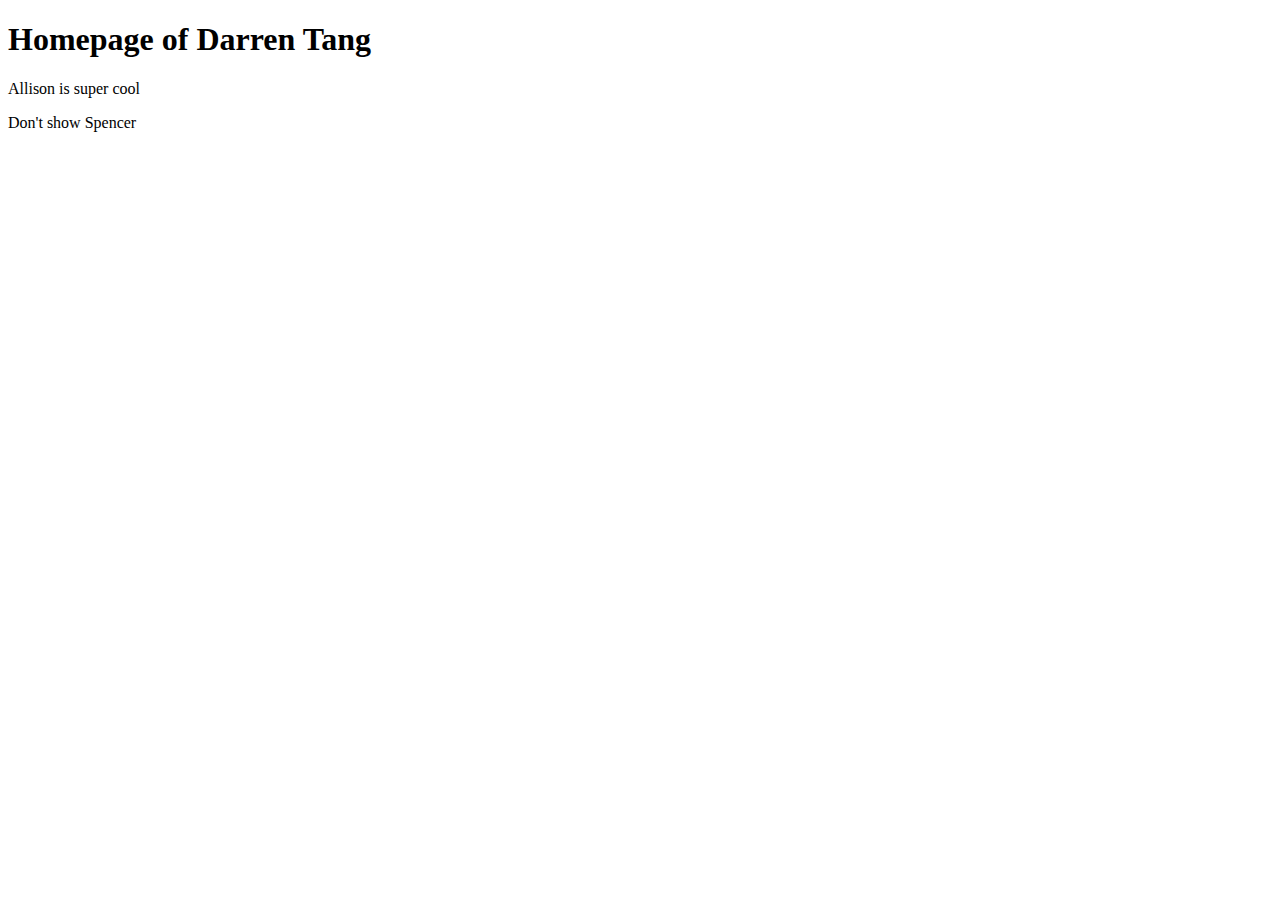
==== index.html @ 7e51ac96 "Updated index.html" ====
<!DOCTYPE html> <!-- HTML Document -->
<html>
<head>
	<title>Homepage of Darren Tang</title>
	<meta charset="utf-8" />
</head>
<body>
	<h1>Homepage of Darren Tang</h1>
	<p>Allison is super cool</p>
	<p>Don't show Spencer</p>

</body>	

</html>
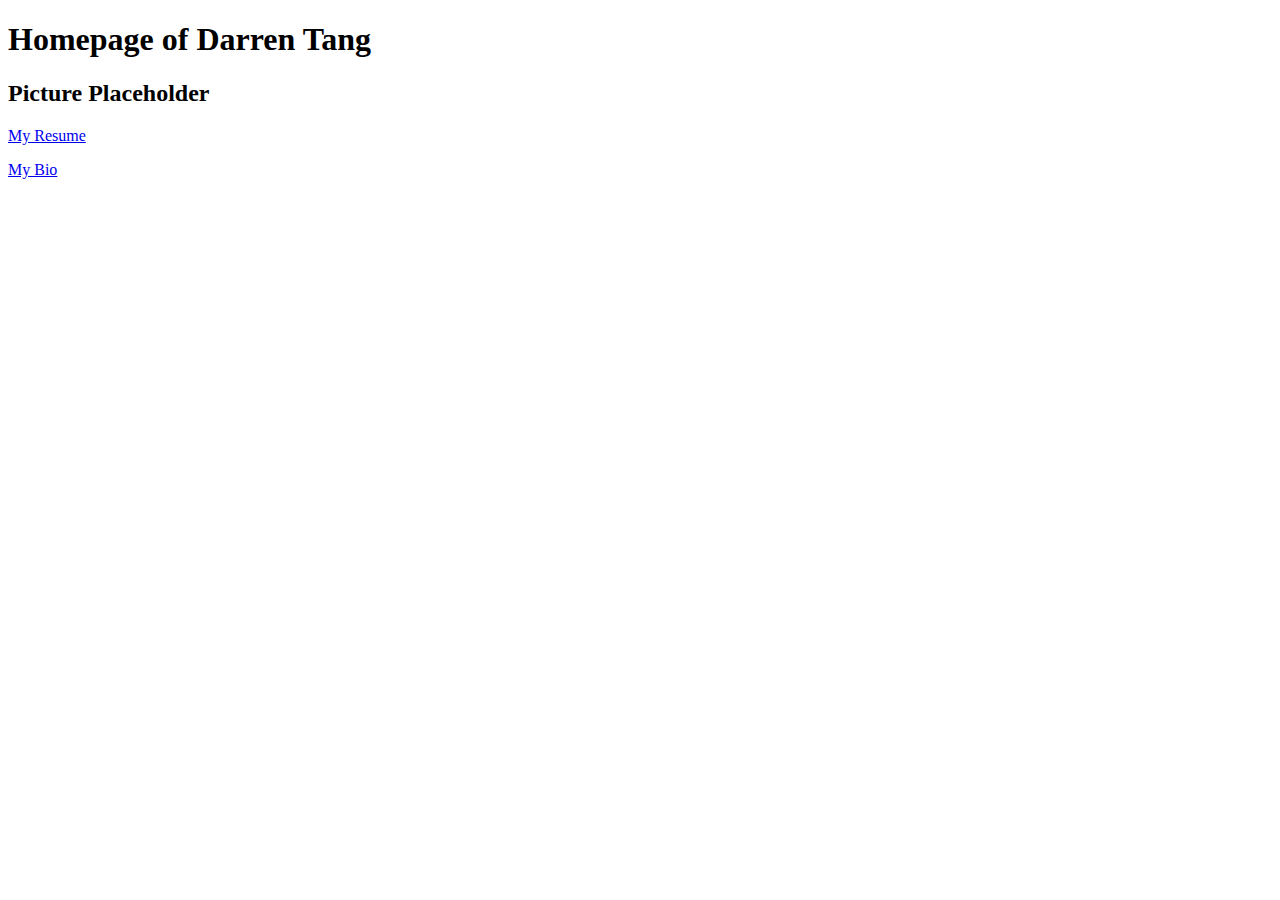
==== commit a351c27f: "Updated all HTML files" ====
--- a/index.html
+++ b/index.html
@@ -1,4 +1,4 @@
-<!DOCTYPE html> <!-- HTML Document -->
+<!doctype html> <!-- HTML Document -->
 <html>
 <head>
 	<title>Homepage of Darren Tang</title>
@@ -6,8 +6,9 @@
 </head>
 <body>
 	<h1>Homepage of Darren Tang</h1>
-	<p>Allison is super cool</p>
-	<p>Don't show Spencer</p>
+	<h2>Picture Placeholder</h2>
+	<p><a href="resume.html" />My Resume</p>
+	<p><a href="bio.html" />My Bio</p>
 
 </body>	
 
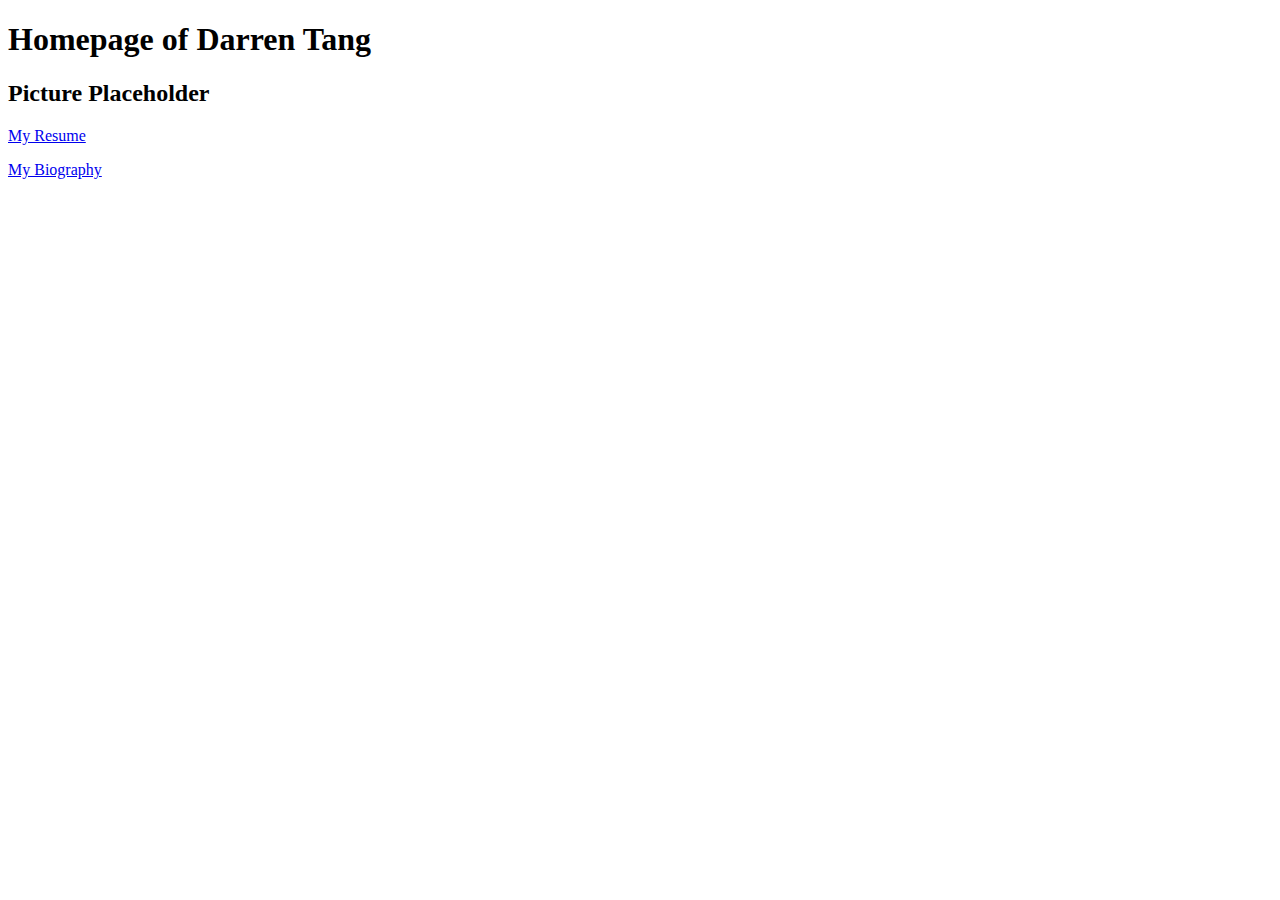
==== commit 01528878: "Updated all HTML files" ====
--- a/index.html
+++ b/index.html
@@ -8,8 +8,7 @@
 	<h1>Homepage of Darren Tang</h1>
 	<h2>Picture Placeholder</h2>
 	<p><a href="resume.html" />My Resume</p>
-	<p><a href="bio.html" />My Bio</p>
-
+	<p><a href="bio.html" />My Biography</p>
 </body>	
 
 </html>
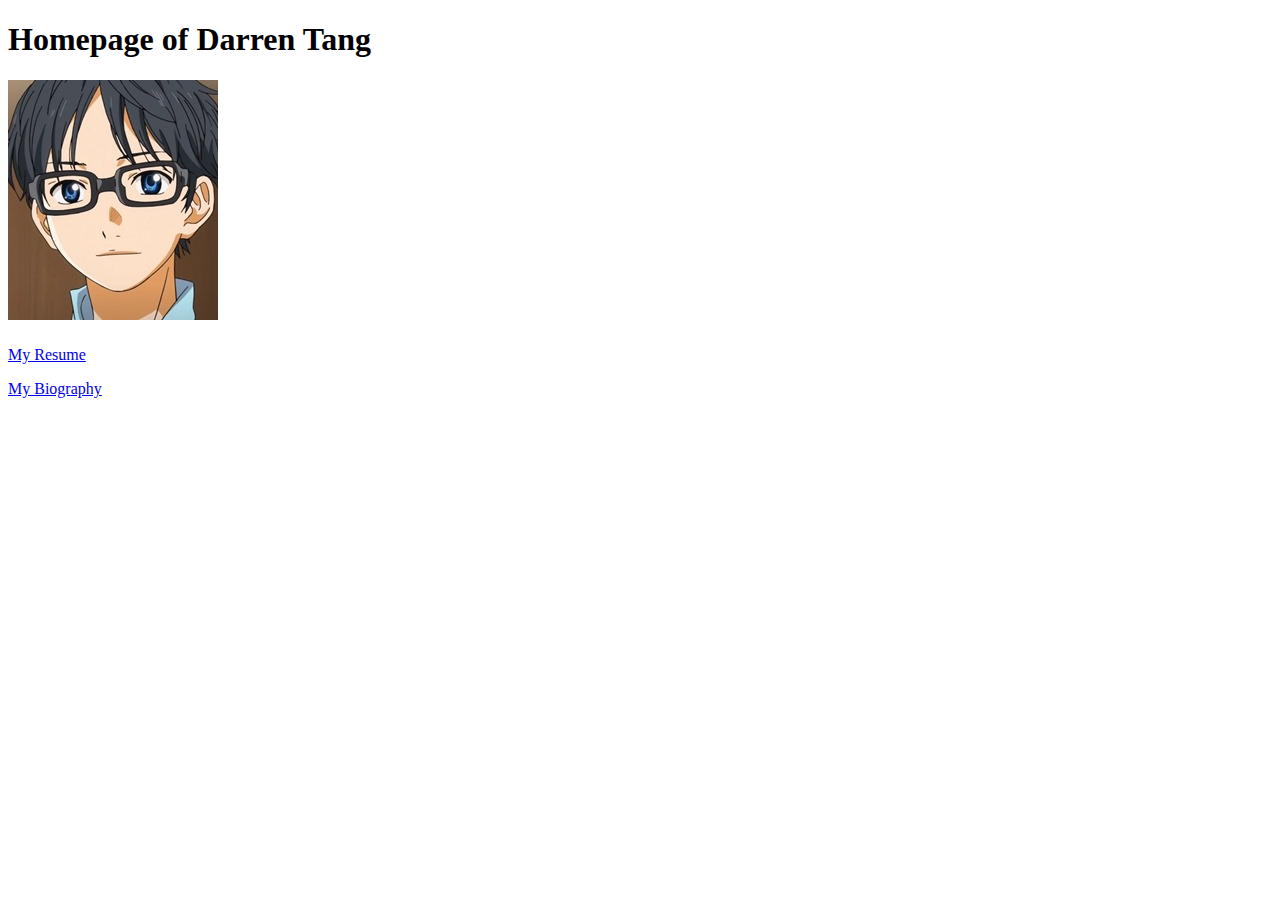
==== commit 194cc993: "Added content to resume.html, added a fake picture of myself and put that picture on index.html" ====
--- a/index.html
+++ b/index.html
@@ -6,7 +6,7 @@
 </head>
 <body>
 	<h1>Homepage of Darren Tang</h1>
-	<h2>Picture Placeholder</h2>
+	<h2><img src="fake_pic_me.jpg" alt="Ficticious picture of Darren Tang"/></h2>
 	<p><a href="resume.html" />My Resume</p>
 	<p><a href="bio.html" />My Biography</p>
 </body>	
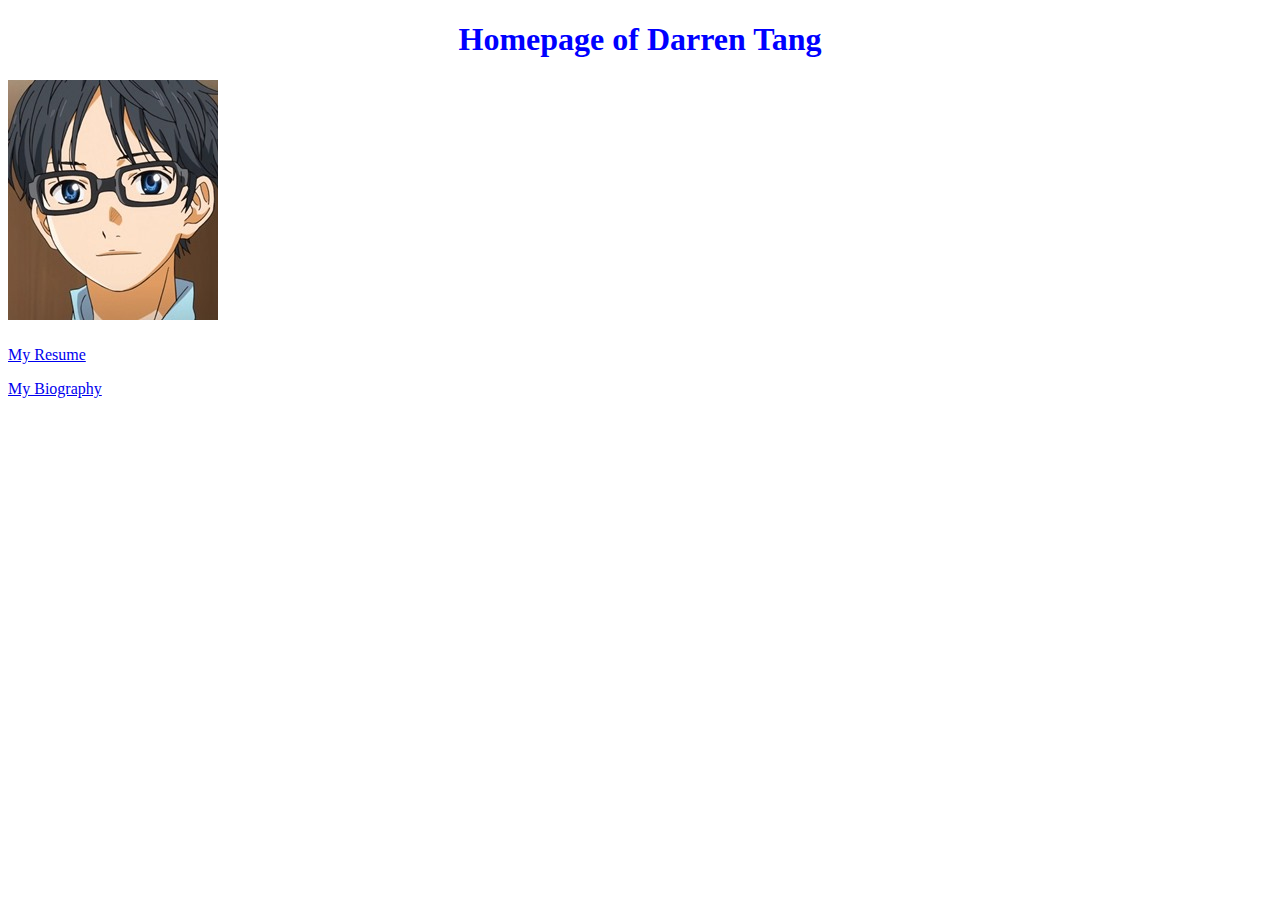
==== commit 4c8eea42: "Updated HTML's with tags and created style sheet" ====
--- a/index.html
+++ b/index.html
@@ -1,11 +1,12 @@
 <!doctype html> <!-- HTML Document -->
-<html>
+<html lang="en">
 <head>
 	<title>Homepage of Darren Tang</title>
+	<link rel="stylesheet" href="profileStyle.css" />
 	<meta charset="utf-8" />
 </head>
 <body>
-	<h1>Homepage of Darren Tang</h1>
+	<h1 class="header">Homepage of Darren Tang</h1>
 	<h2><img src="fake_pic_me.jpg" alt="Ficticious picture of Darren Tang"/></h2>
 	<p><a href="resume.html" />My Resume</p>
 	<p><a href="bio.html" />My Biography</p>
--- a/profileStyle.css
+++ b/profileStyle.css
@@ -0,0 +1,13 @@
+/* A style sheet*/
+
+.header{
+	text-align: center;
+	font-family: "Comic Sans MS";
+	color: blue;
+}
+
+.rh{
+	text-align:left;
+	font-family:"Papyrus";
+	color: green;
+}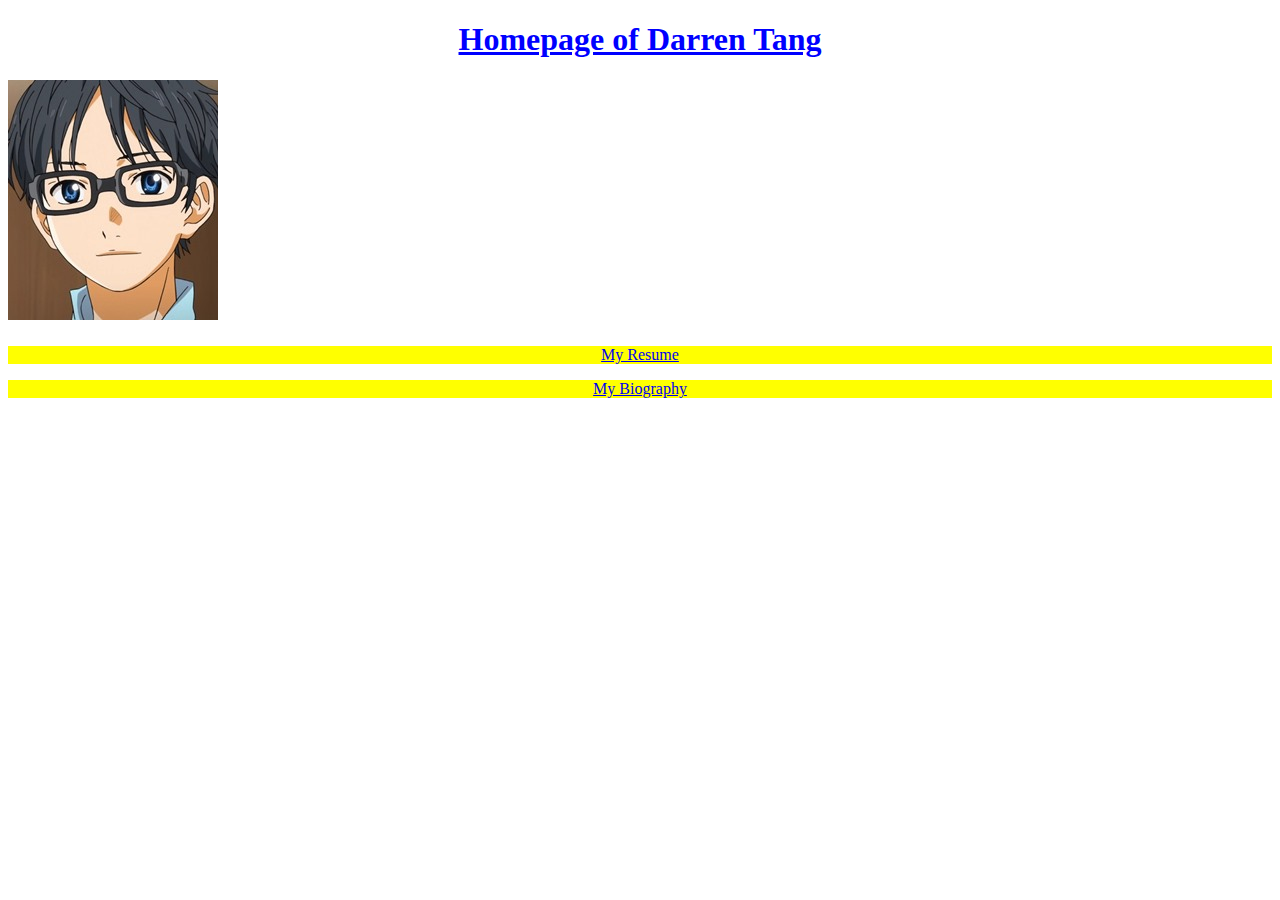
==== commit f8db22a8: "Added more tags and style changes" ====
--- a/index.html
+++ b/index.html
@@ -8,8 +8,8 @@
 <body>
 	<h1 class="header">Homepage of Darren Tang</h1>
 	<h2><img src="fake_pic_me.jpg" alt="Ficticious picture of Darren Tang"/></h2>
-	<p><a href="resume.html" />My Resume</p>
-	<p><a href="bio.html" />My Biography</p>
+	<p class="hpbody"><a href="resume.html" />My Resume</p>
+	<p class="hpbody"><a href="bio.html" />My Biography</p>
 </body>	
 
 </html>
--- a/profileStyle.css
+++ b/profileStyle.css
@@ -4,10 +4,24 @@
 	text-align: center;
 	font-family: "Comic Sans MS";
 	color: blue;
+	text-decoration:underline;
 }
 
 .rh{
 	text-align:left;
 	font-family:"Papyrus";
 	color: green;
+	text-decoration:underline;
+}
+
+.hpbody{
+	text-align:center;
+	font-family:"Arial Rounded MT Bold";
+	background-color:yellow;	
+}
+
+#biop{
+	text-align:center;
+	font-family:"Arial";
+	background-color:yellow;
 }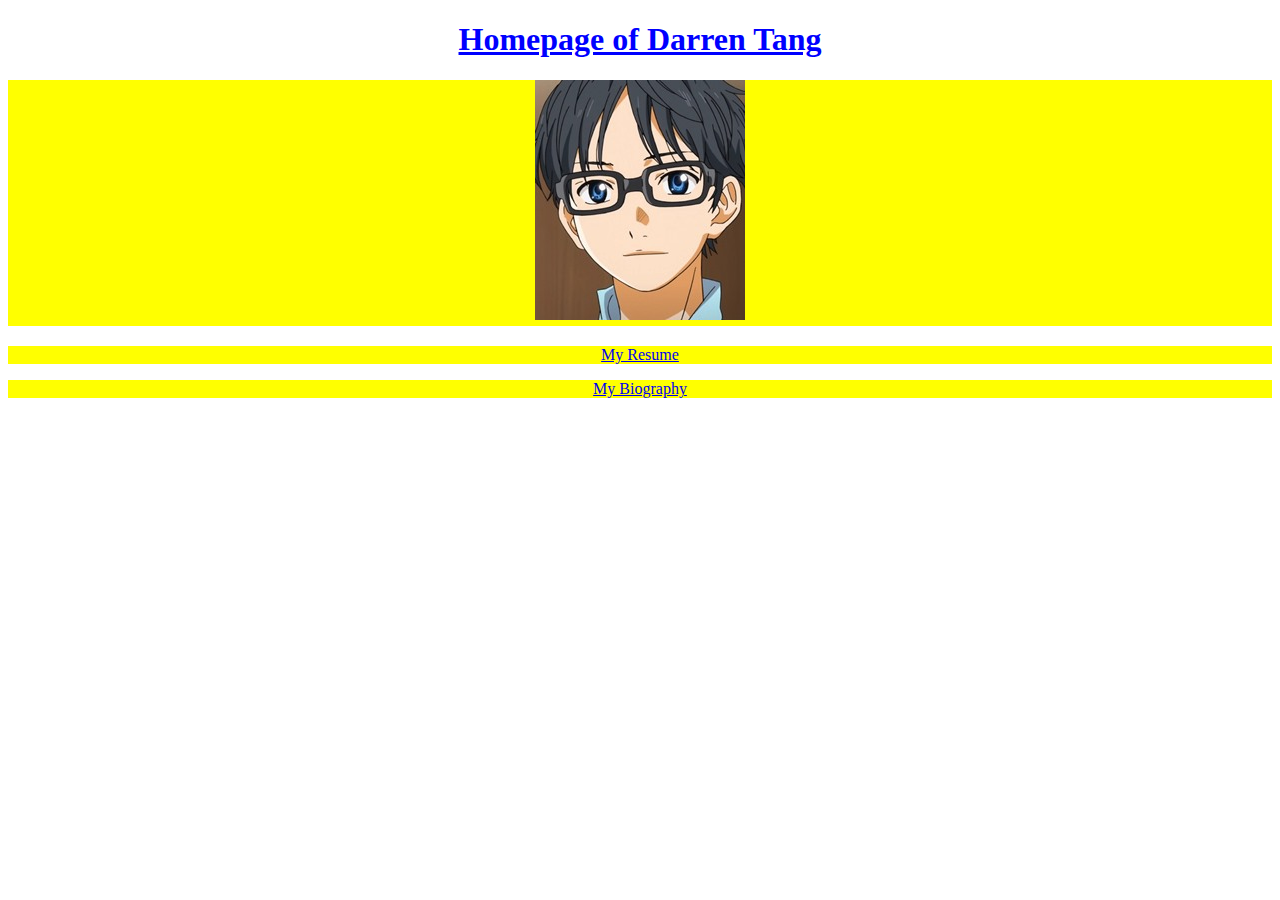
==== commit dbe9899b: "Migrating files to new repository" ====
--- a/index.html
+++ b/index.html
@@ -7,7 +7,7 @@
 </head>
 <body>
 	<h1 class="header">Homepage of Darren Tang</h1>
-	<h2><img src="fake_pic_me.jpg" alt="Ficticious picture of Darren Tang"/></h2>
+	<h2 class="hpbody"><img src="fake_pic_me.jpg" alt="Ficticious picture of Darren Tang"/></h2>
 	<p class="hpbody"><a href="resume.html" />My Resume</p>
 	<p class="hpbody"><a href="bio.html" />My Biography</p>
 </body>	
--- a/profileStyle.css
+++ b/profileStyle.css
@@ -24,4 +24,12 @@
 	text-align:center;
 	font-family:"Arial";
 	background-color:yellow;
+}
+
+#resheader{
+	text-align: left;
+	font-family: "Comic Sans MS";
+	color: blue;
+	text-decoration:underline;
+}
 }